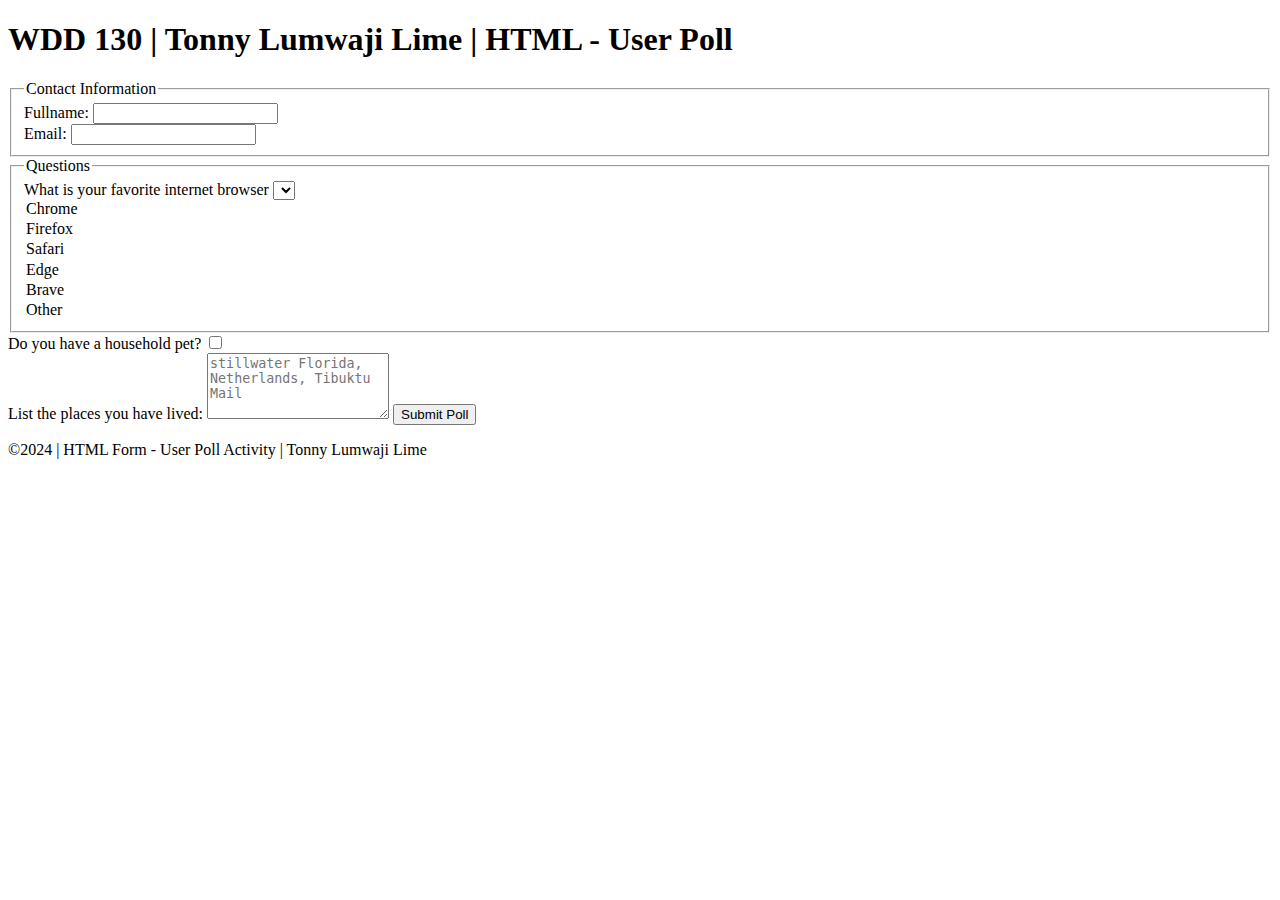
==== week05/poll-form.html @ 351553f5 "done assignment week05" ====
<!DOCTYPE html>
<html lang="en">
<head>
    <meta charset="UTF-8">
    <meta name="viewport" content="width=device-width, initial-scale=1.0">
    <title>WDD 130 | HTML FORM-User Poll</title>
    <link rel="stylesheet" href="styles">
</head>
<body>
    <h1>WDD 130 | Tonny Lumwaji Lime | HTML - User Poll</h1>
</body>
<main>
    <form>
        <fieldset>
            <legend>Contact Information</legend>
            <div class="form-item">
            <label for="Fullname">Fullname:</label>
            <input type="text" id="Fullname" name="Fullname">
            </div>
            <div class="form-item column2">
            <label for="usermail">Email:</label>
            <input type="email" id="usermail" name="usermail">
            </div>
        </fieldset>
        <fieldset>
            <legend>Questions</legend>
            <label for="browser">What is your favorite internet browser</label>
            <select id="browser" name="browser"></select>
            <option value="chrome">Chrome</option>
            <option value="firefox">Firefox</option>
            <option value="safari">Safari</option>
            <option value="edge">Edge</option>
            <option value="brave">Brave</option>
            <option value="other">Other</option>
        </fieldset>
        <div class="column1">
        <label for="pet">Do you have a household pet?</label>
        <input type="checkbox" id="pet" name="pet">
        </div>

        <label for="feedback">List the places you have lived:</label>
        <textarea id="feedback" name="feedback" rows="4" placeholder="stillwater Florida, Netherlands, Tibuktu Mail"></textarea>
        <button type="submit">Submit Poll</button>
    </form>
</main>
<footer>
    <p>©2024 | HTML Form - User Poll Activity | Tonny Lumwaji Lime</p>
</footer>
</html>
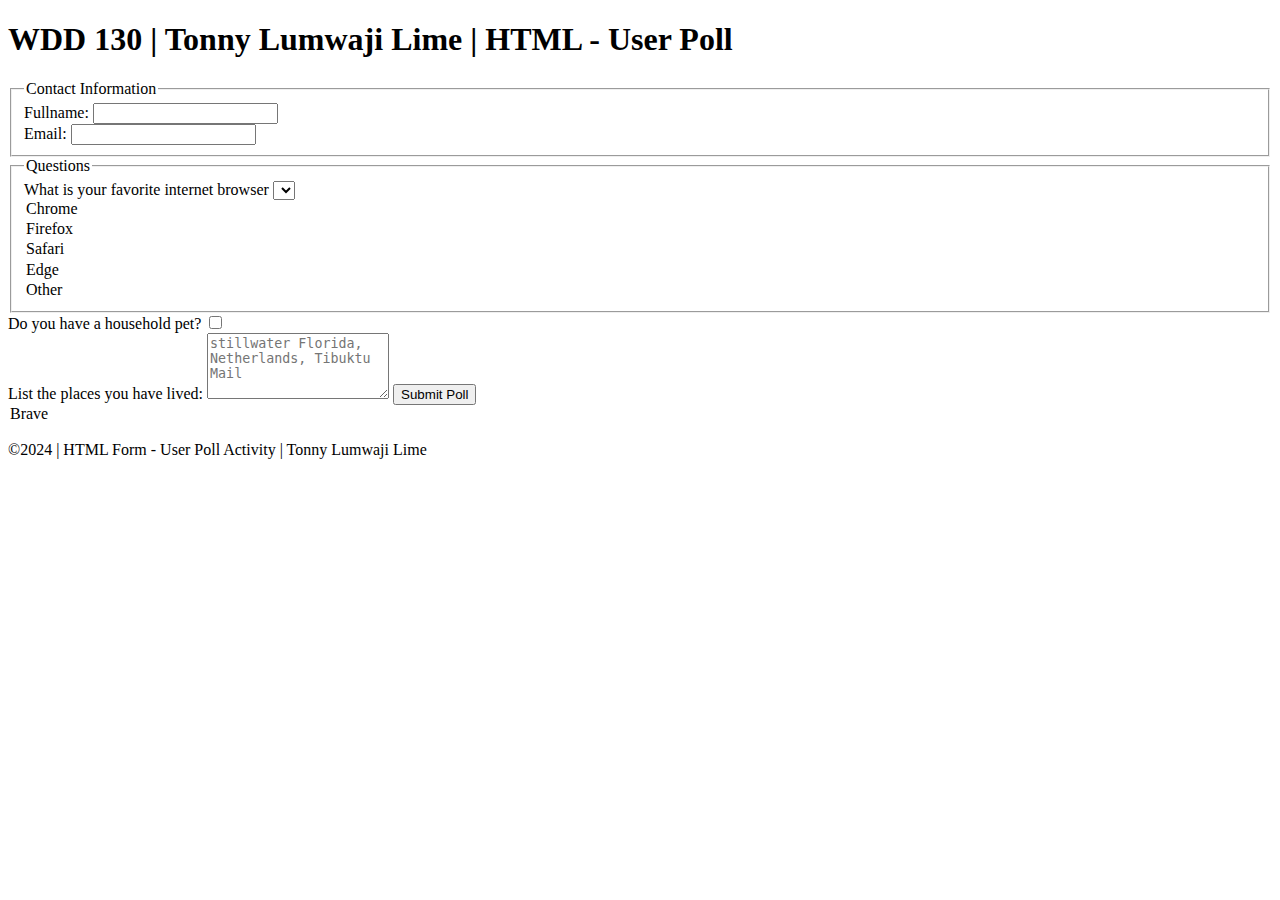
==== commit ee34e5d5: "done" ====
--- a/week05/poll-form.html
+++ b/week05/poll-form.html
@@ -30,8 +30,7 @@
             <option value="firefox">Firefox</option>
             <option value="safari">Safari</option>
             <option value="edge">Edge</option>
-            <option value="brave">Brave</option>
-            <option value="other">Other</option>
+             <option value="other">Other</option>
         </fieldset>
         <div class="column1">
         <label for="pet">Do you have a household pet?</label>
@@ -41,7 +40,10 @@
         <label for="feedback">List the places you have lived:</label>
         <textarea id="feedback" name="feedback" rows="4" placeholder="stillwater Florida, Netherlands, Tibuktu Mail"></textarea>
         <button type="submit">Submit Poll</button>
-    </form>
+        <option value="brave">Brave</option>
+    </form>    
+     
+      
 </main>
 <footer>
     <p>©2024 | HTML Form - User Poll Activity | Tonny Lumwaji Lime</p>
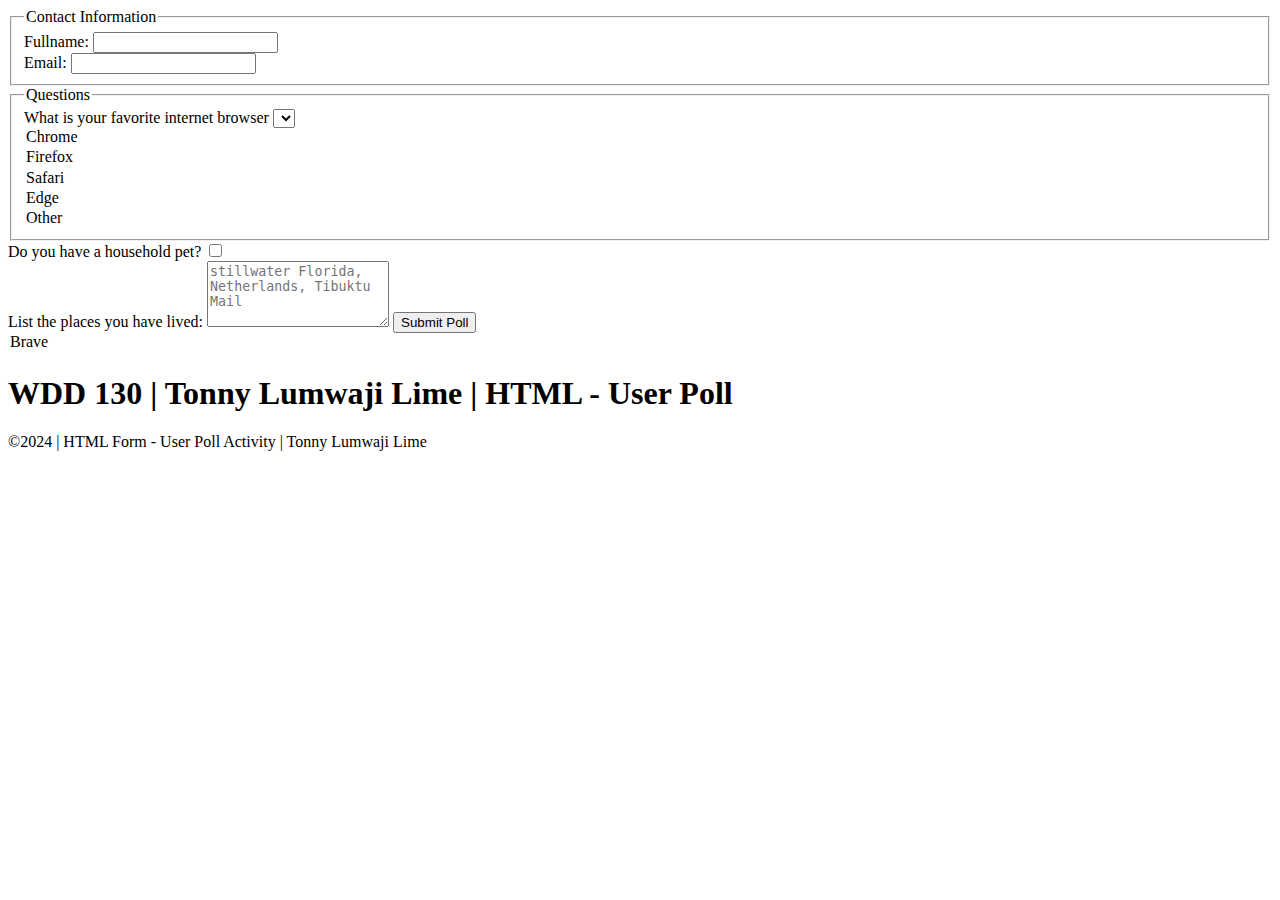
==== commit 0edd83fe: "done" ====
--- a/week05/poll-form.html
+++ b/week05/poll-form.html
@@ -6,10 +6,7 @@
     <title>WDD 130 | HTML FORM-User Poll</title>
     <link rel="stylesheet" href="styles">
 </head>
-<body>
-    <h1>WDD 130 | Tonny Lumwaji Lime | HTML - User Poll</h1>
-</body>
-<main>
+<body><main>
     <form>
         <fieldset>
             <legend>Contact Information</legend>
@@ -41,10 +38,13 @@
         <textarea id="feedback" name="feedback" rows="4" placeholder="stillwater Florida, Netherlands, Tibuktu Mail"></textarea>
         <button type="submit">Submit Poll</button>
         <option value="brave">Brave</option>
-    </form>    
-     
-      
+    </form>
+
 </main>
+    <h1>WDD 130 | Tonny Lumwaji Lime | HTML - User Poll</h1>
+
+</body>
+
 <footer>
     <p>©2024 | HTML Form - User Poll Activity | Tonny Lumwaji Lime</p>
 </footer>
